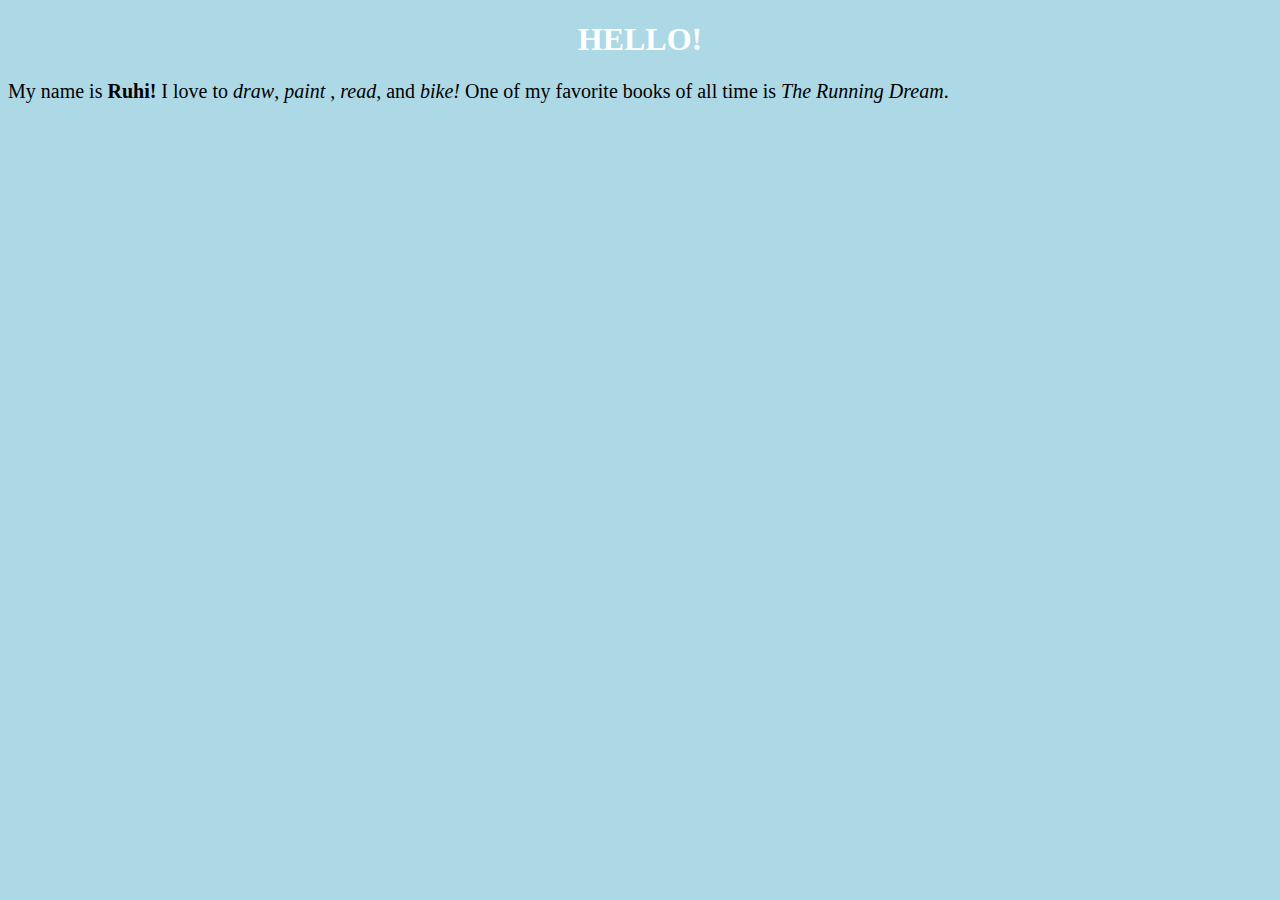
==== index.html @ fd79fbeb "Update index.html" ====
<!DOCTYPE html>
<html>
<head>
<style>
body {
  background-color: lightblue;
}

h1 {
  color: white;
  text-align: center;
}

p {
  font-family: verdana;
  font-size: 20px;
}
</style>
</head>
<body>

<h1>HELLO!</h1>
<p>My name is <b>Ruhi!</b> I love to <i>draw</i>, <i>paint</i> , <i>read</i>, and <i>bike!</i>
    One of my favorite books of all time is <i>The Running Dream</i>.</p>

</body>
</html>
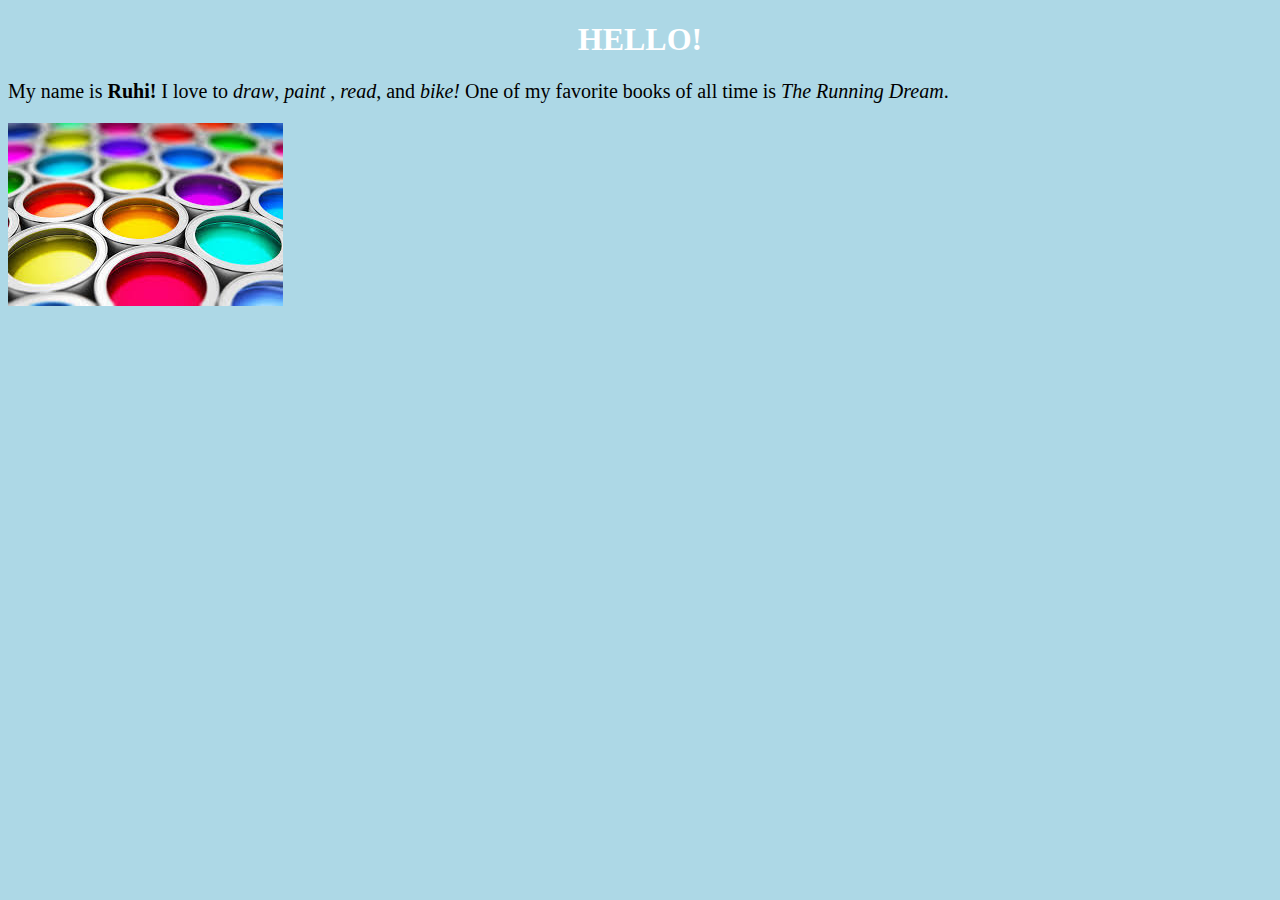
==== commit 8012fdaf: "Update index.html" ====
--- a/index.html
+++ b/index.html
@@ -23,5 +23,8 @@
 <p>My name is <b>Ruhi!</b> I love to <i>draw</i>, <i>paint</i> , <i>read</i>, and <i>bike!</i>
     One of my favorite books of all time is <i>The Running Dream</i>.</p>
 
+  <img src="paint.jpeg" alt="error"> +
+  
 </body>
 </html>
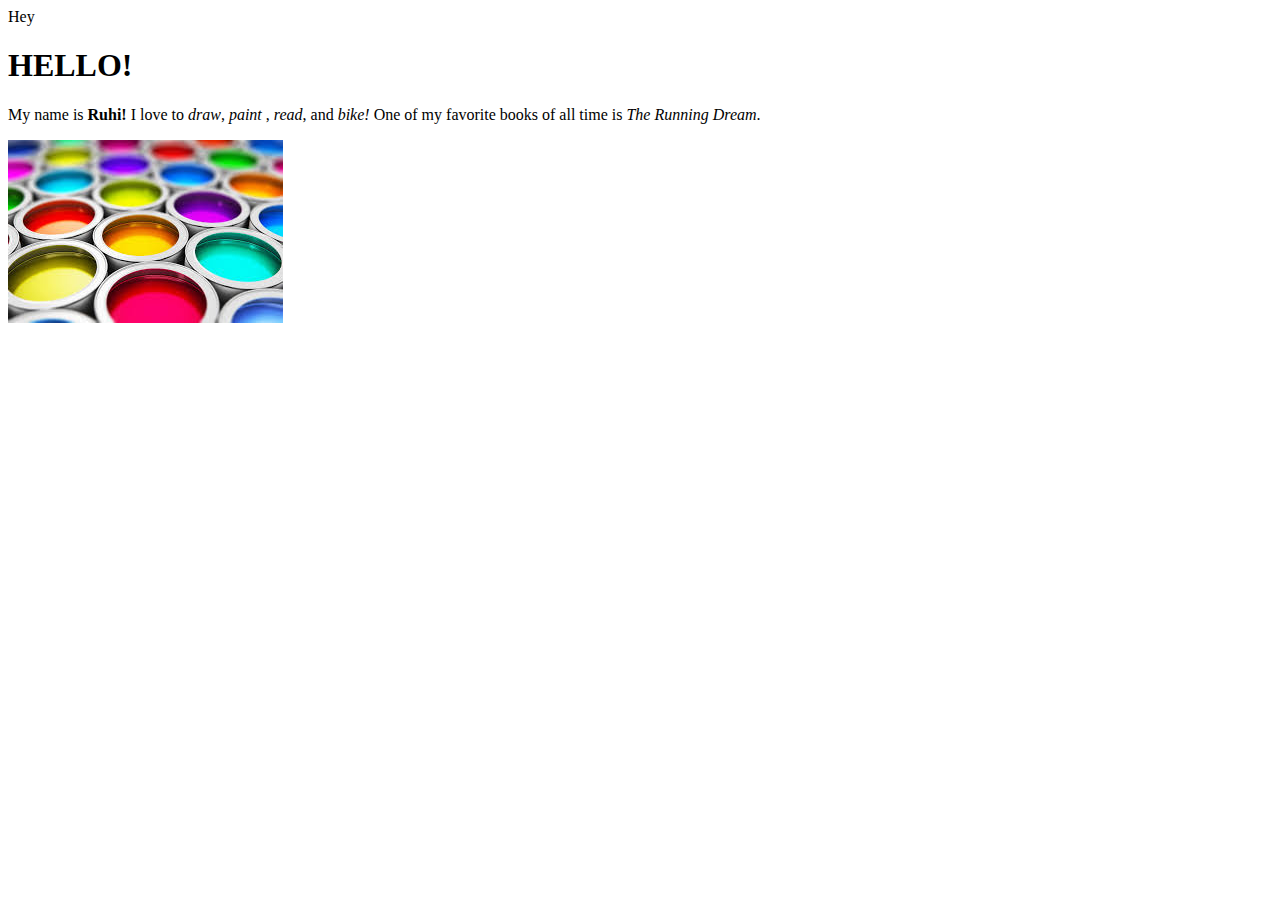
==== commit 793432ff: "Update index.html" ====
--- a/index.html
+++ b/index.html
@@ -1,21 +1,7 @@
 <!DOCTYPE html>
 <html>
 <head>
-<style>
-body {
-  background-color: lightblue;
-}
-
-h1 {
-  color: white;
-  text-align: center;
-}
-
-p {
-  font-family: verdana;
-  font-size: 20px;
-}
-</style>
+Hey
 </head>
 <body>
 
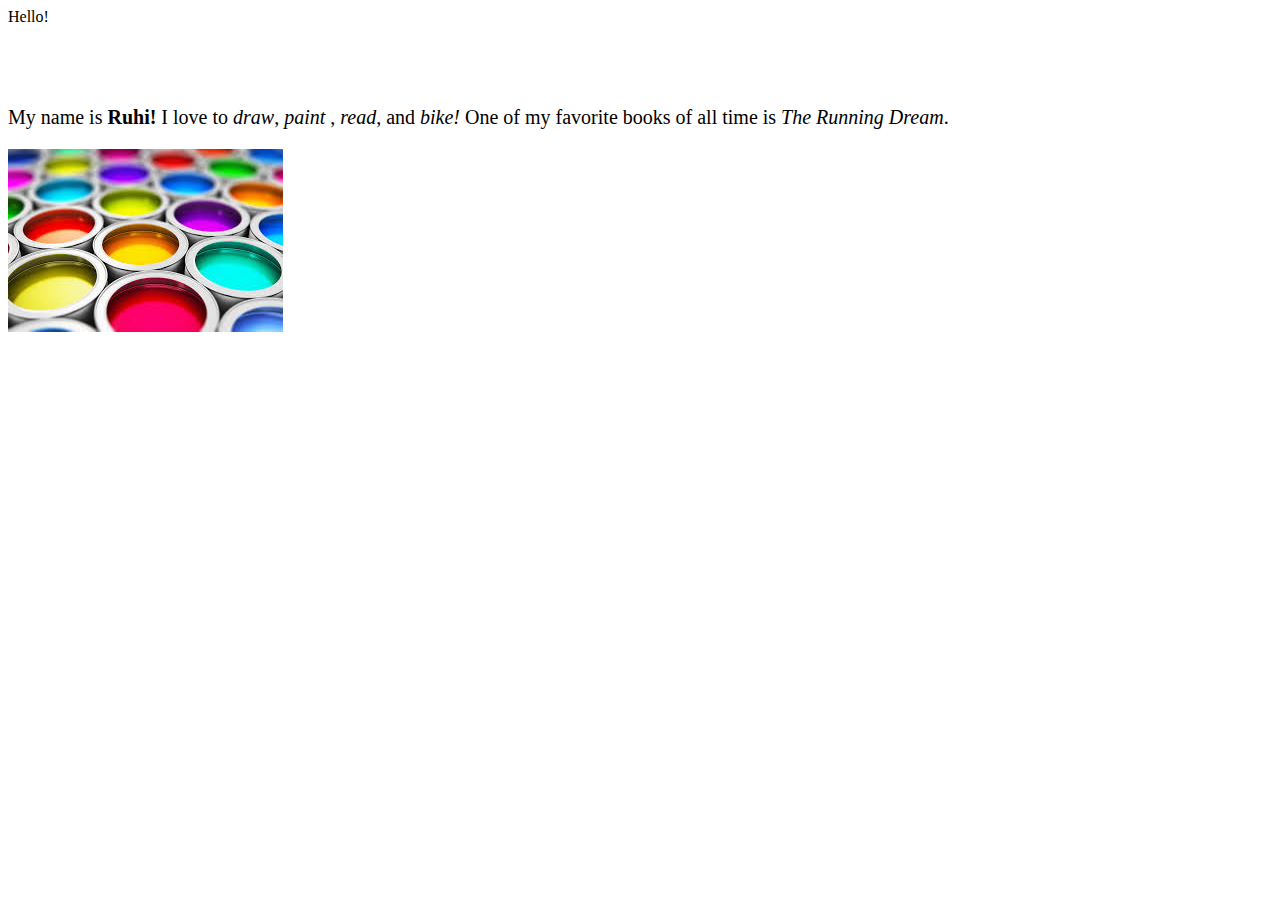
==== commit b4220f9b: "Update index.html" ====
--- a/index.html
+++ b/index.html
@@ -1,11 +1,12 @@
 <!DOCTYPE html>
 <html>
 <head>
-Hey
+    Hello!
+<link rel="stylesheet" href="styles.css">
 </head>
 <body>
 
-<h1>HELLO!</h1>
+<h1>YAY!</h1>
 <p>My name is <b>Ruhi!</b> I love to <i>draw</i>, <i>paint</i> , <i>read</i>, and <i>bike!</i>
     One of my favorite books of all time is <i>The Running Dream</i>.</p>
 
--- a/styles.css
+++ b/styles.css
@@ -0,0 +1,15 @@
+<style>
+body {
+  background-color: lightblue;
+}
+
+h1 {
+  color: white;
+  text-align: center;
+}
+
+p {
+  font-family: verdana;
+  font-size: 20px;
+}
+</style>
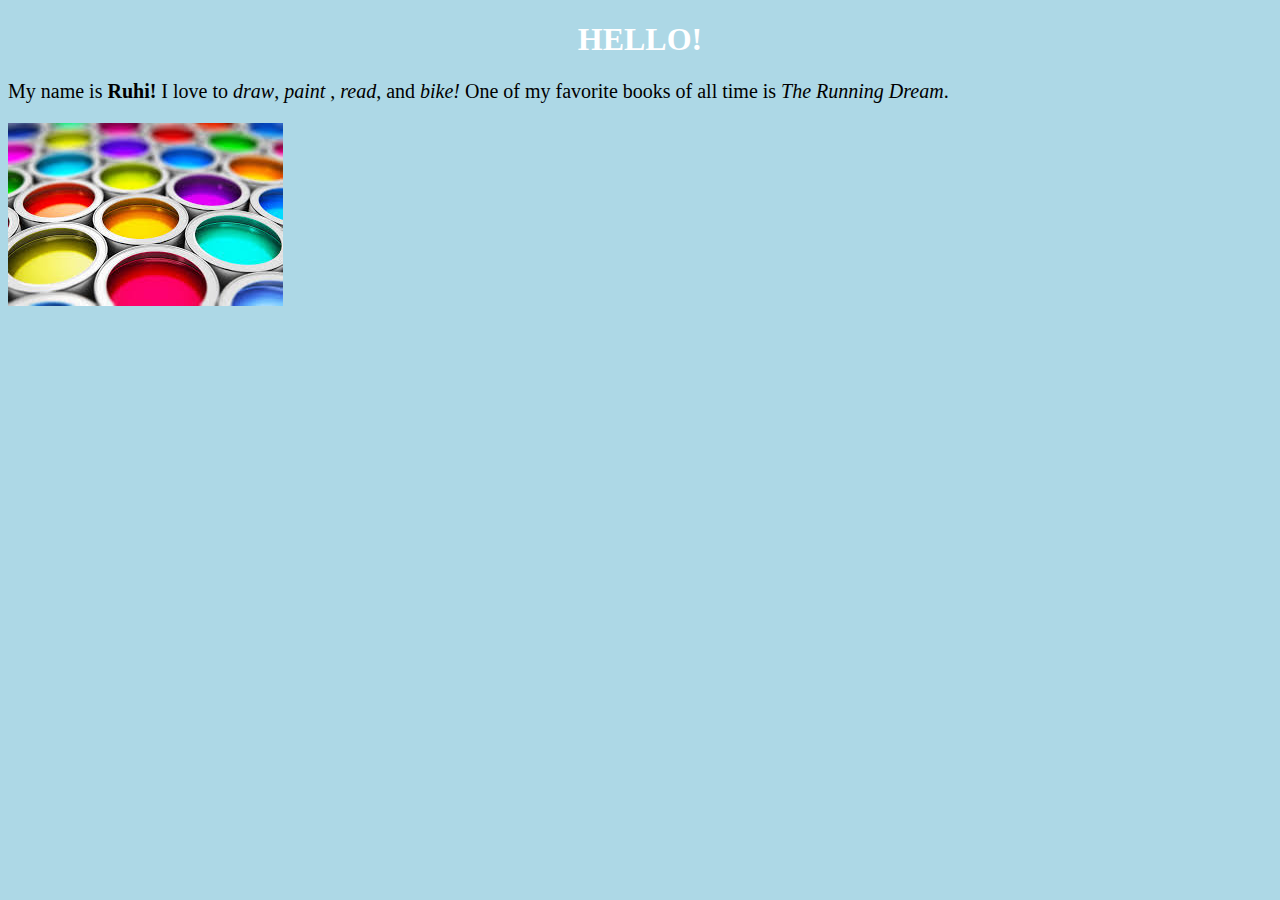
==== commit 507ff3aa: "Update index.html" ====
--- a/index.html
+++ b/index.html
@@ -1,15 +1,16 @@
 <!DOCTYPE html>
 <html>
 <head>
-    Hello!
-<link rel="stylesheet" href="styles.css">
+    <link rel="stylesheet" href="styles.css">
 </head>
 <body>
-
-<h1>YAY!</h1>
-<p>My name is <b>Ruhi!</b> I love to <i>draw</i>, <i>paint</i> , <i>read</i>, and <i>bike!</i>
-    One of my favorite books of all time is <i>The Running Dream</i>.</p>
-
+    <div>
+        <h1>HELLO!</h1>
+    </div>
+    <div>
+            <p>My name is <b>Ruhi!</b> I love to <i>draw</i>, <i>paint</i> , <i>read</i>, and <i>bike!</i>
+                 One of my favorite books of all time is <i>The Running Dream</i>.</p>
+    </div>
   <img src="paint.jpeg" alt="error">  
   
--- a/styles.css
+++ b/styles.css
@@ -1,4 +1,4 @@
-<style>
+
 body {
   background-color: lightblue;
 }
@@ -12,4 +12,4 @@
   font-family: verdana;
   font-size: 20px;
 }
-</style>
+
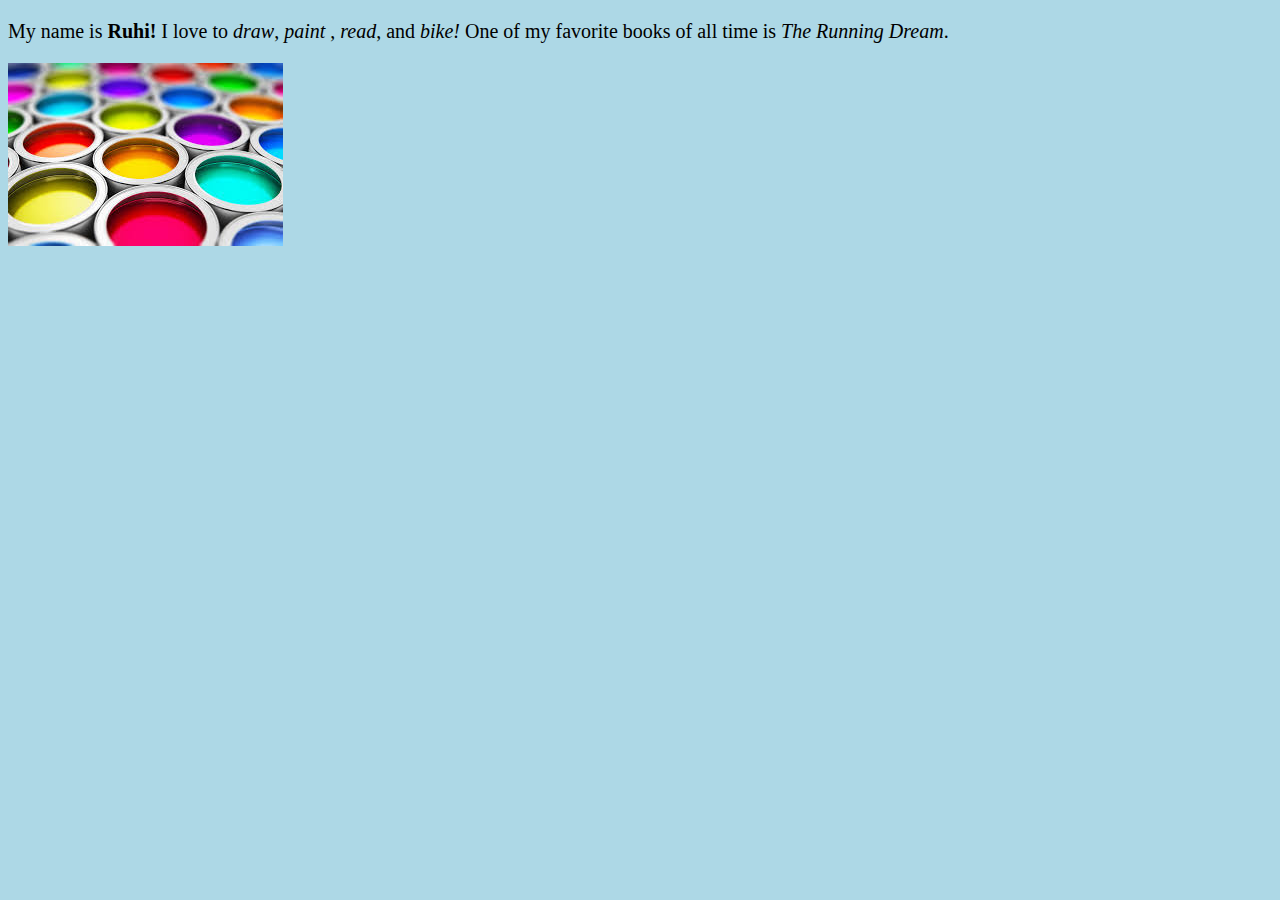
==== commit 96398e8f: "Update index.html" ====
--- a/index.html
+++ b/index.html
@@ -4,9 +4,9 @@
     <link rel="stylesheet" href="styles.css">
 </head>
 <body>
-    <div>
-        <h1>HELLO!</h1>
-    </div>
+    
+        <title>HELLO!</title>
+    
     <div>
             <p>My name is <b>Ruhi!</b> I love to <i>draw</i>, <i>paint</i> , <i>read</i>, and <i>bike!</i>
                  One of my favorite books of all time is <i>The Running Dream</i>.</p>
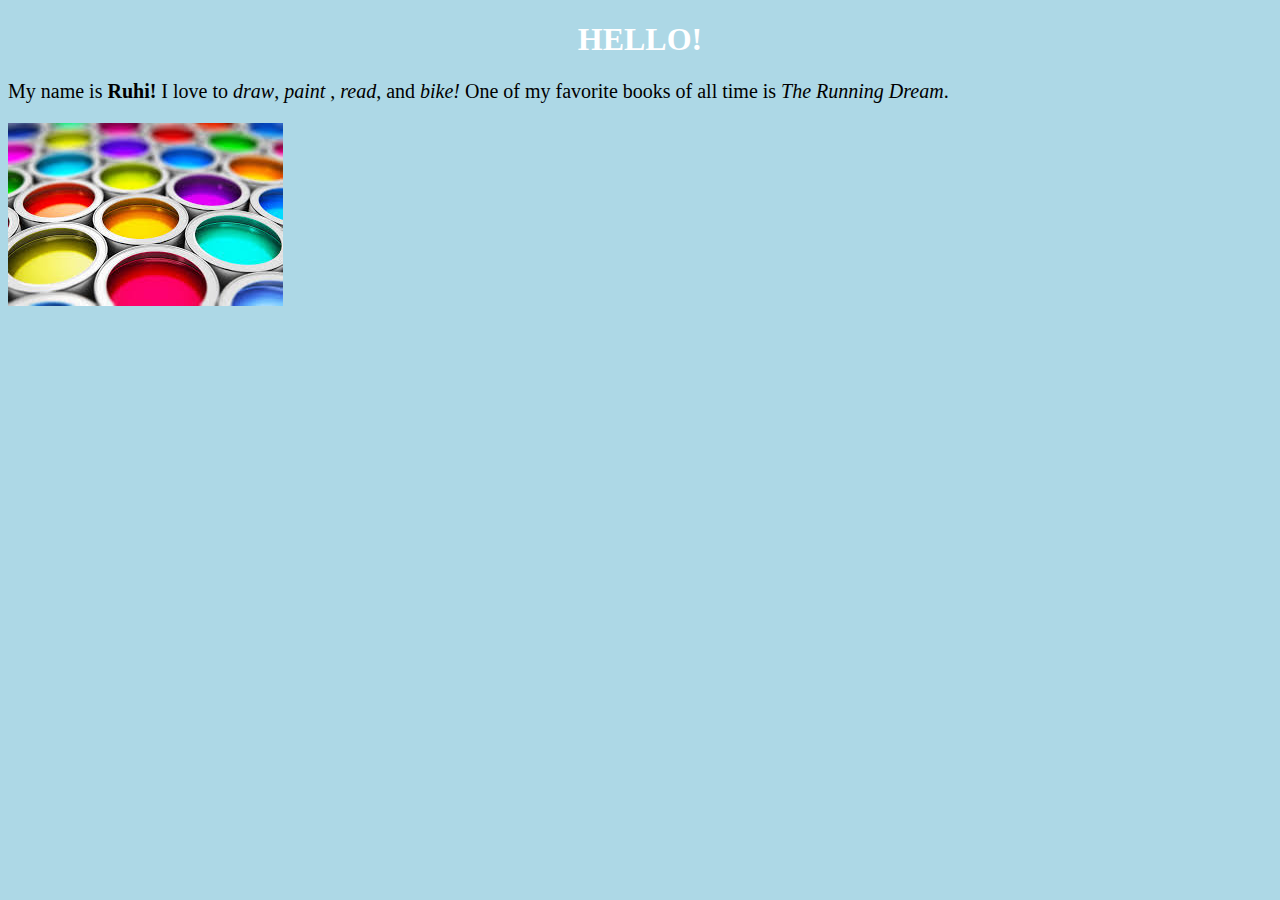
==== commit e4c4d549: "Update index.html" ====
--- a/index.html
+++ b/index.html
@@ -1,18 +1,20 @@
+  
 <!DOCTYPE html>
 <html>
 <head>
     <link rel="stylesheet" href="styles.css">
+      
+    
 </head>
 <body>
     
-        <title>HELLO!</title>
+        <h1>HELLO!</h1>
     
     <div>
             <p>My name is <b>Ruhi!</b> I love to <i>draw</i>, <i>paint</i> , <i>read</i>, and <i>bike!</i>
                  One of my favorite books of all time is <i>The Running Dream</i>.</p>
     </div>
-  <img src="paint.jpeg" alt="error"> -
+  <img src="paint.jpeg" alt="error">
   
 </body>
 </html>
